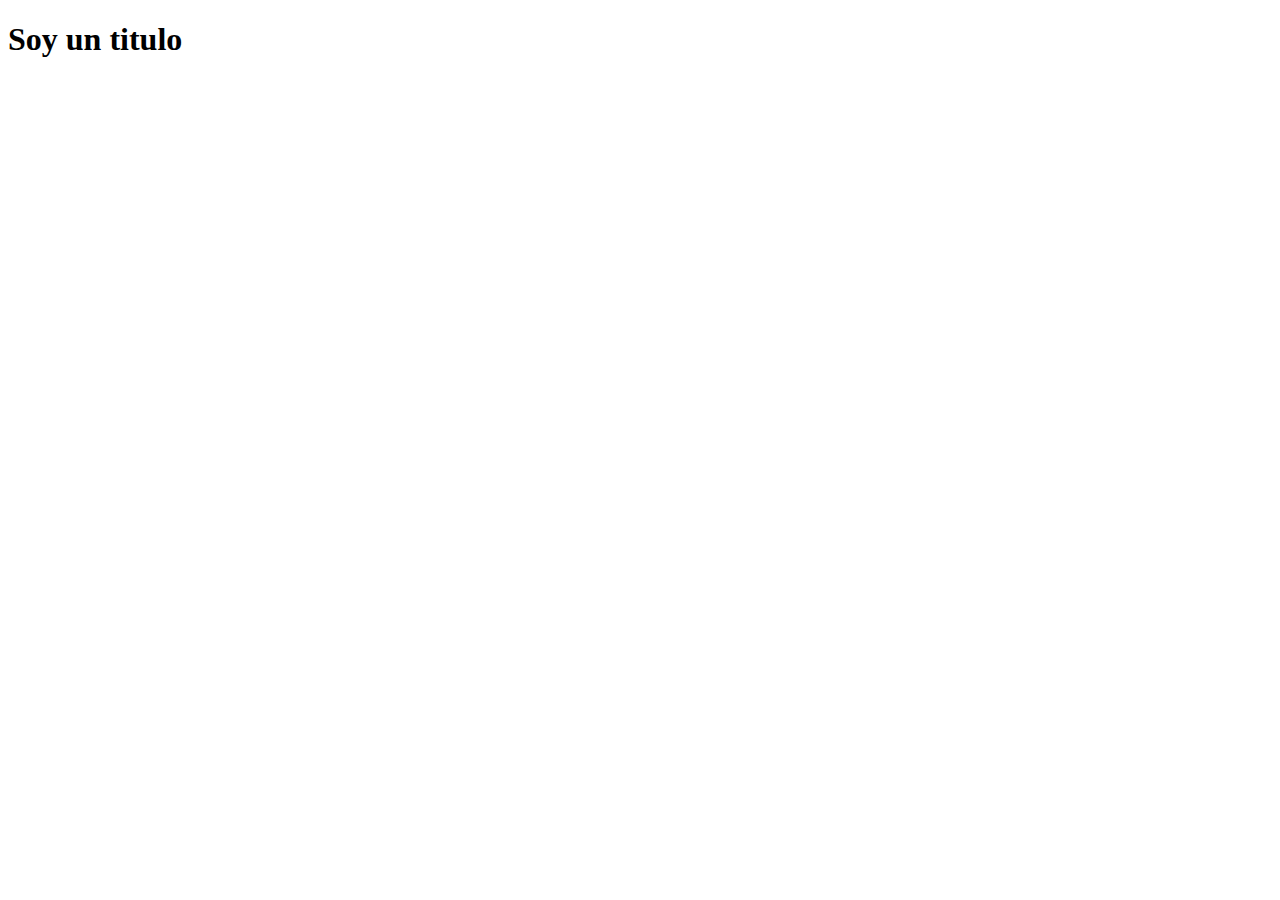
==== index.html @ fd20db3e "Agregamos index.html" ====
<!DOCTYPE html>
<html lang="en">
<head>
    <meta charset="UTF-8">
    <meta name="viewport" content="width=device-width, initial-scale=1.0">
    <link rel="stylesheet" href="css/estilos.css">
    <title>Document</title>
</head>
<body>
    <h1>Soy un titulo</h1>
</body>
</html>
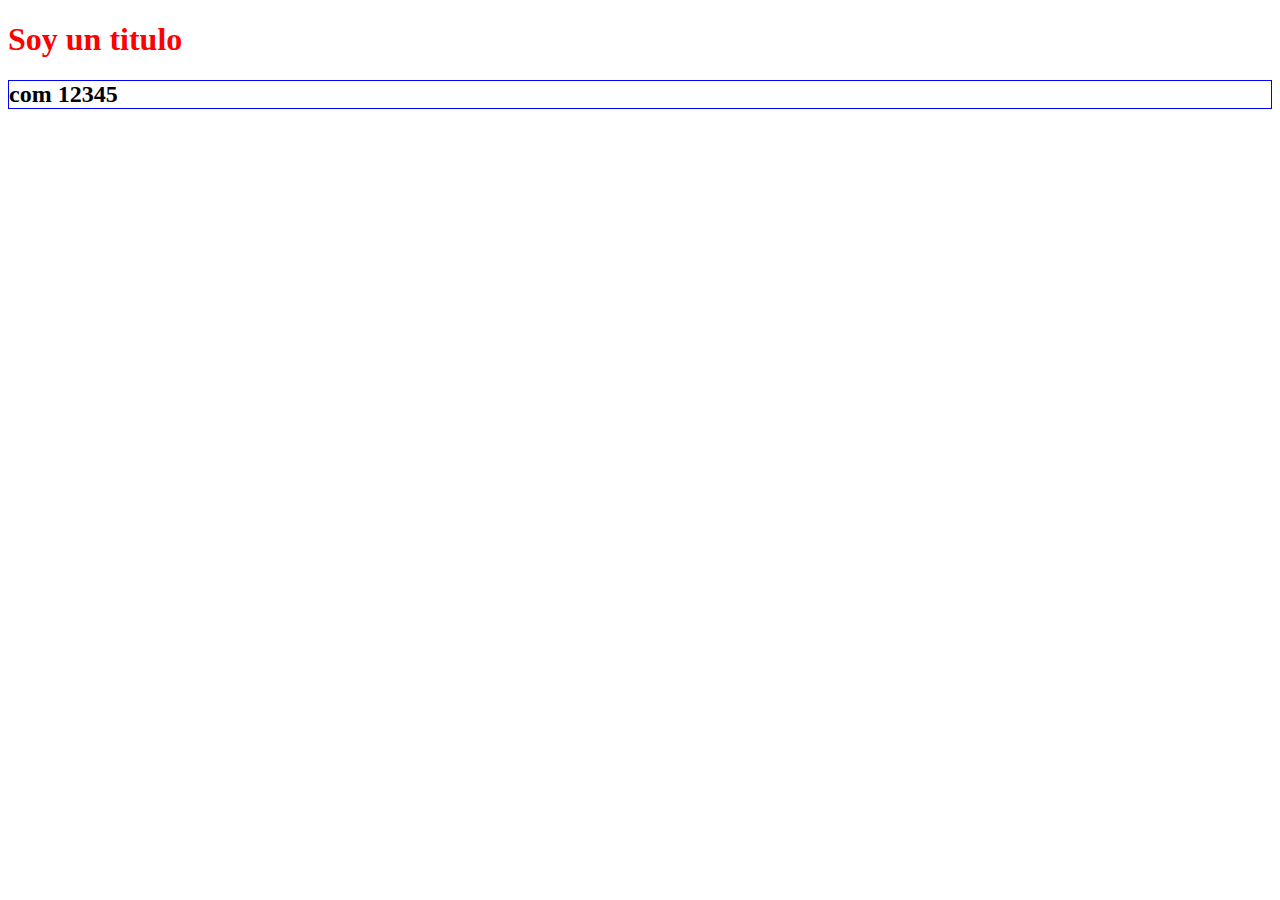
==== commit 71f79643: "Cambios HTML y CSS" ====
--- a/index.html
+++ b/index.html
@@ -8,5 +8,6 @@
 </head>
 <body>
     <h1>Soy un titulo</h1>
+    <h2>com 12345</h2>
 </body>
 </html>--- a/css/estilos.css
+++ b/css/estilos.css
@@ -0,0 +1,7 @@
+h1{
+    color: red;
+}
+
+h2{
+    border: 1px solid blue;
+}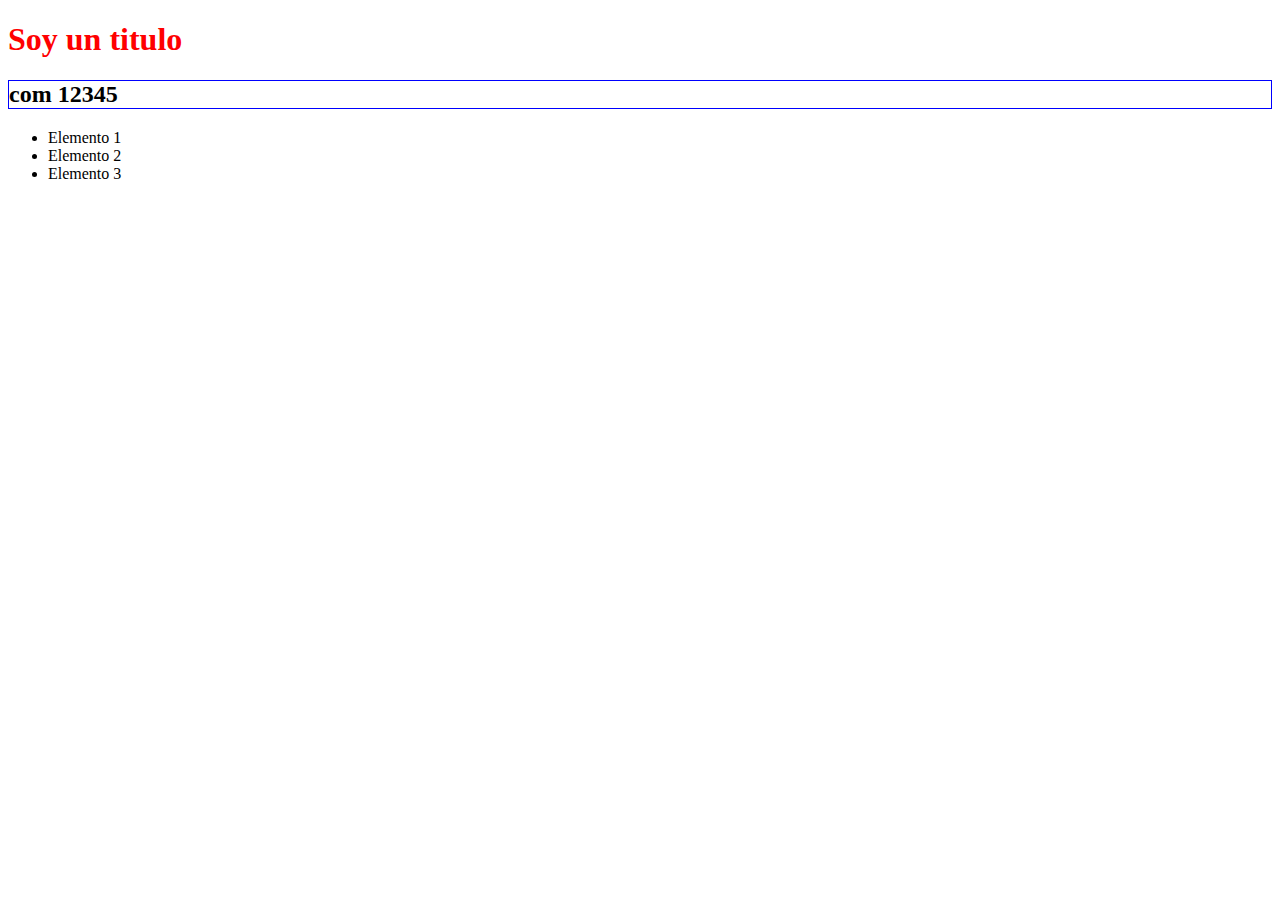
==== commit 441d9967: "Agregamos imagen y modificamos index" ====
--- a/index.html
+++ b/index.html
@@ -9,5 +9,10 @@
 <body>
     <h1>Soy un titulo</h1>
     <h2>com 12345</h2>
+    <ul>
+        <li>Elemento 1</li>
+        <li>Elemento 2</li>
+        <li>Elemento 3</li>
+    </ul>
 </body>
 </html>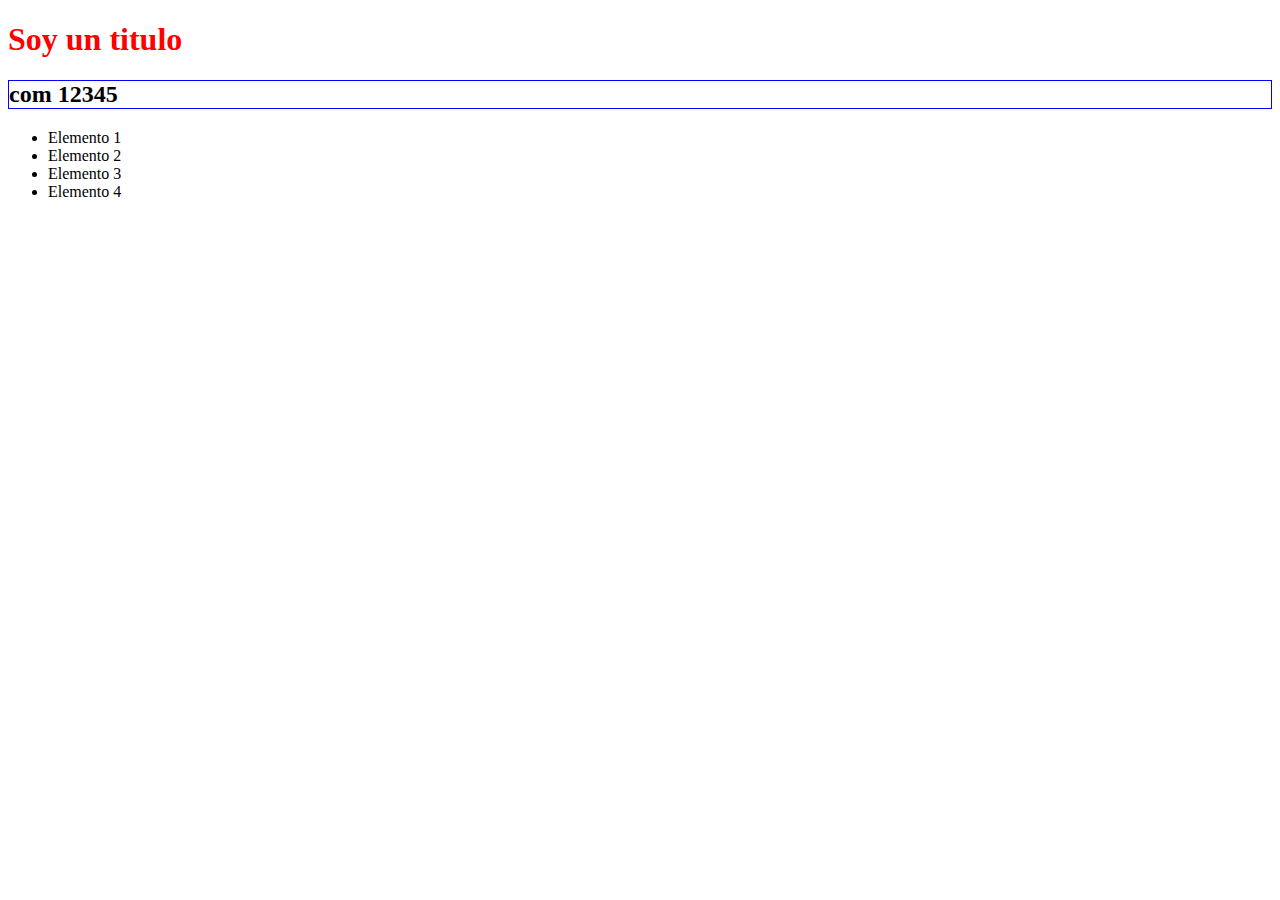
==== commit b360ba67: "Agrego otro elemento" ====
--- a/index.html
+++ b/index.html
@@ -13,6 +13,7 @@
         <li>Elemento 1</li>
         <li>Elemento 2</li>
         <li>Elemento 3</li>
+        <li>Elemento 4</li>
     </ul>
 </body>
 </html>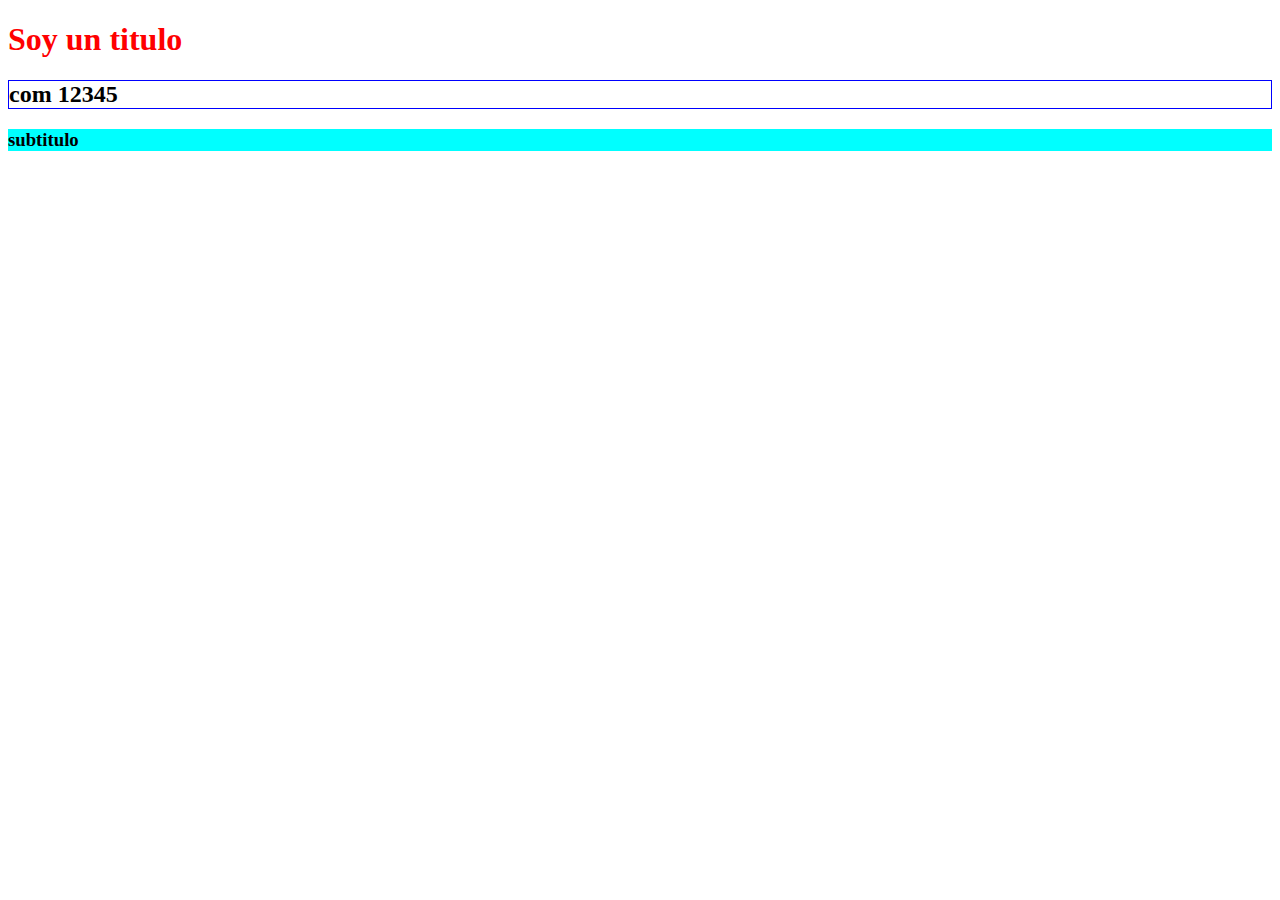
==== commit dd773365: "Cambios Juan Codo" ====
--- a/index.html
+++ b/index.html
@@ -9,11 +9,6 @@
 <body>
     <h1>Soy un titulo</h1>
     <h2>com 12345</h2>
-    <ul>
-        <li>Elemento 1</li>
-        <li>Elemento 2</li>
-        <li>Elemento 3</li>
-        <li>Elemento 4</li>
-    </ul>
+    <h3> subtitulo</h3>
 </body>
 </html>--- a/css/estilos.css
+++ b/css/estilos.css
@@ -4,4 +4,8 @@
 
 h2{
     border: 1px solid blue;
+}
+
+h3{
+    background-color: aqua;
 }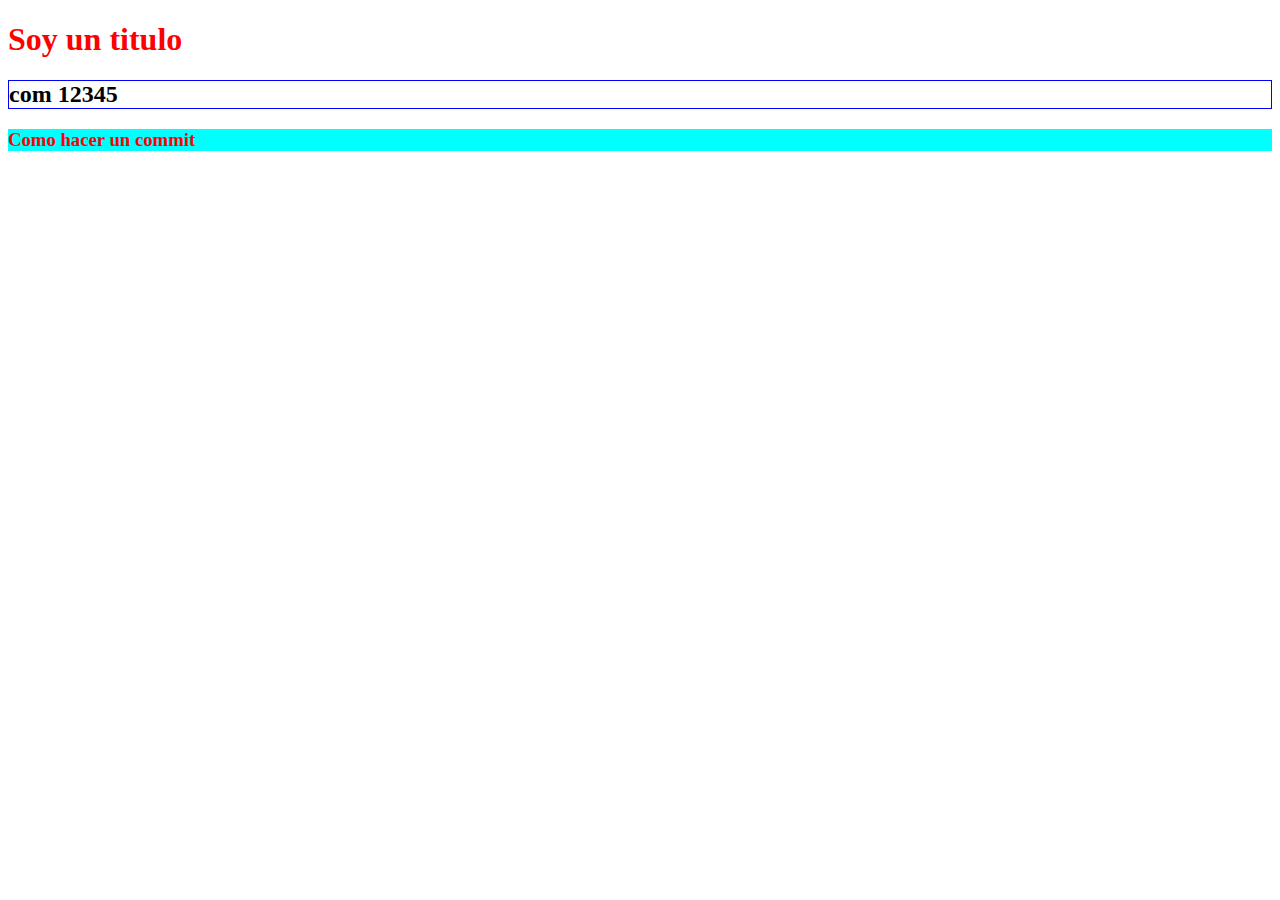
==== commit c874371d: "Cambios Juan Pablo N (conflicto)" ====
--- a/index.html
+++ b/index.html
@@ -9,6 +9,6 @@
 <body>
     <h1>Soy un titulo</h1>
     <h2>com 12345</h2>
-    <h3> subtitulo</h3>
+    <h3>Como hacer un commit</h3>
 </body>
 </html>--- a/css/estilos.css
+++ b/css/estilos.css
@@ -8,4 +8,5 @@
 
 h3{
     background-color: aqua;
+    color: red;
 }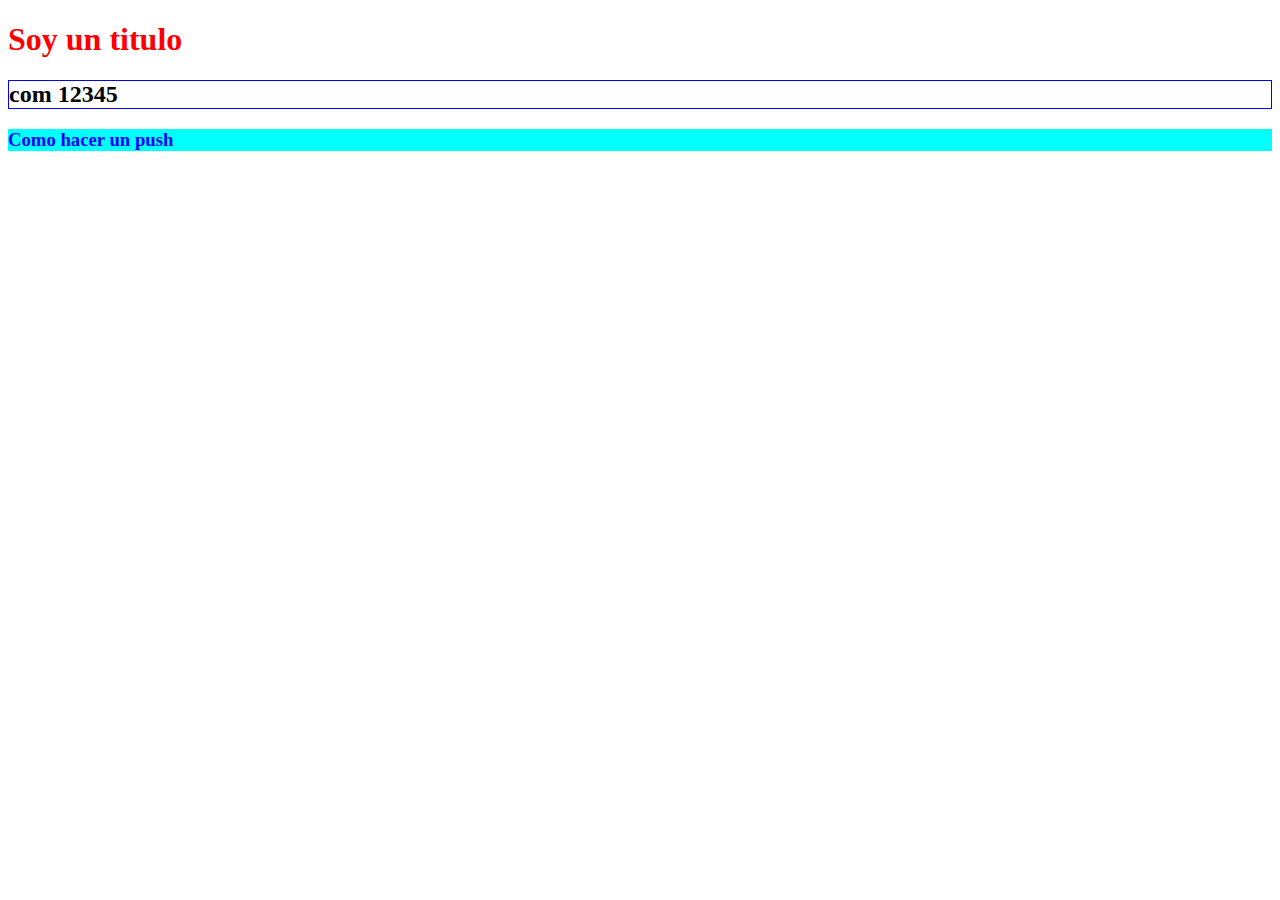
==== commit 6adcb823: "Cambios juanpablocodo (conflicto)" ====
--- a/index.html
+++ b/index.html
@@ -9,6 +9,6 @@
 <body>
     <h1>Soy un titulo</h1>
     <h2>com 12345</h2>
-    <h3>Como hacer un commit</h3>
+    <h3>Como hacer un push</h3>
 </body>
 </html>--- a/css/estilos.css
+++ b/css/estilos.css
@@ -8,5 +8,5 @@
 
 h3{
     background-color: aqua;
-    color: red;
+    color: blue;
 }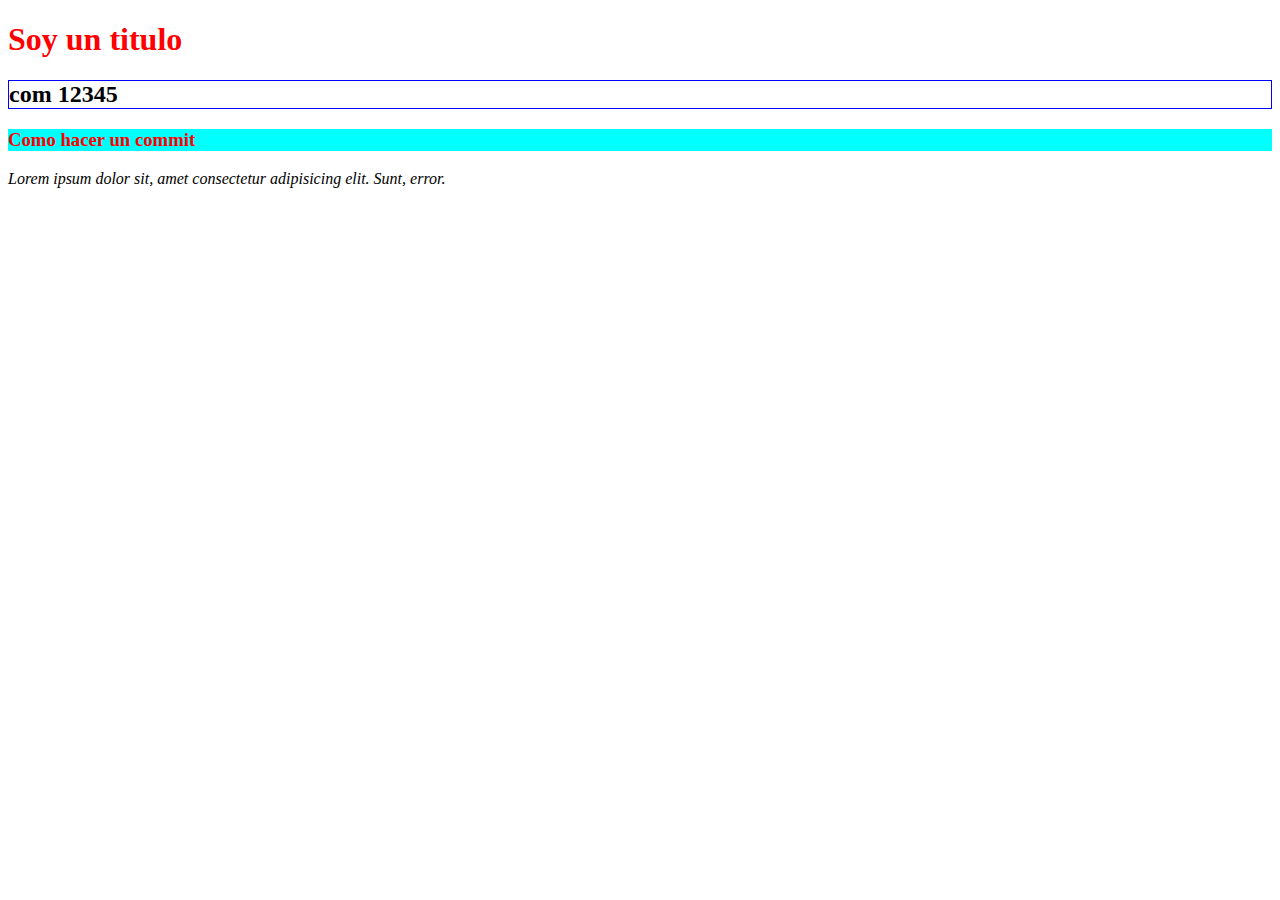
==== commit 5d374592: "Cambios Rama nueva" ====
--- a/index.html
+++ b/index.html
@@ -9,6 +9,7 @@
 <body>
     <h1>Soy un titulo</h1>
     <h2>com 12345</h2>
-    <h3>Como hacer un push</h3>
+    <h3>Como hacer un commit</h3>
+    <p>Lorem ipsum dolor sit, amet consectetur adipisicing elit. Sunt, error.</p>
 </body>
 </html>--- a/css/estilos.css
+++ b/css/estilos.css
@@ -8,5 +8,8 @@
 
 h3{
     background-color: aqua;
-    color: blue;
+    color: red;
+}
+p{
+    font-style: italic;
 }